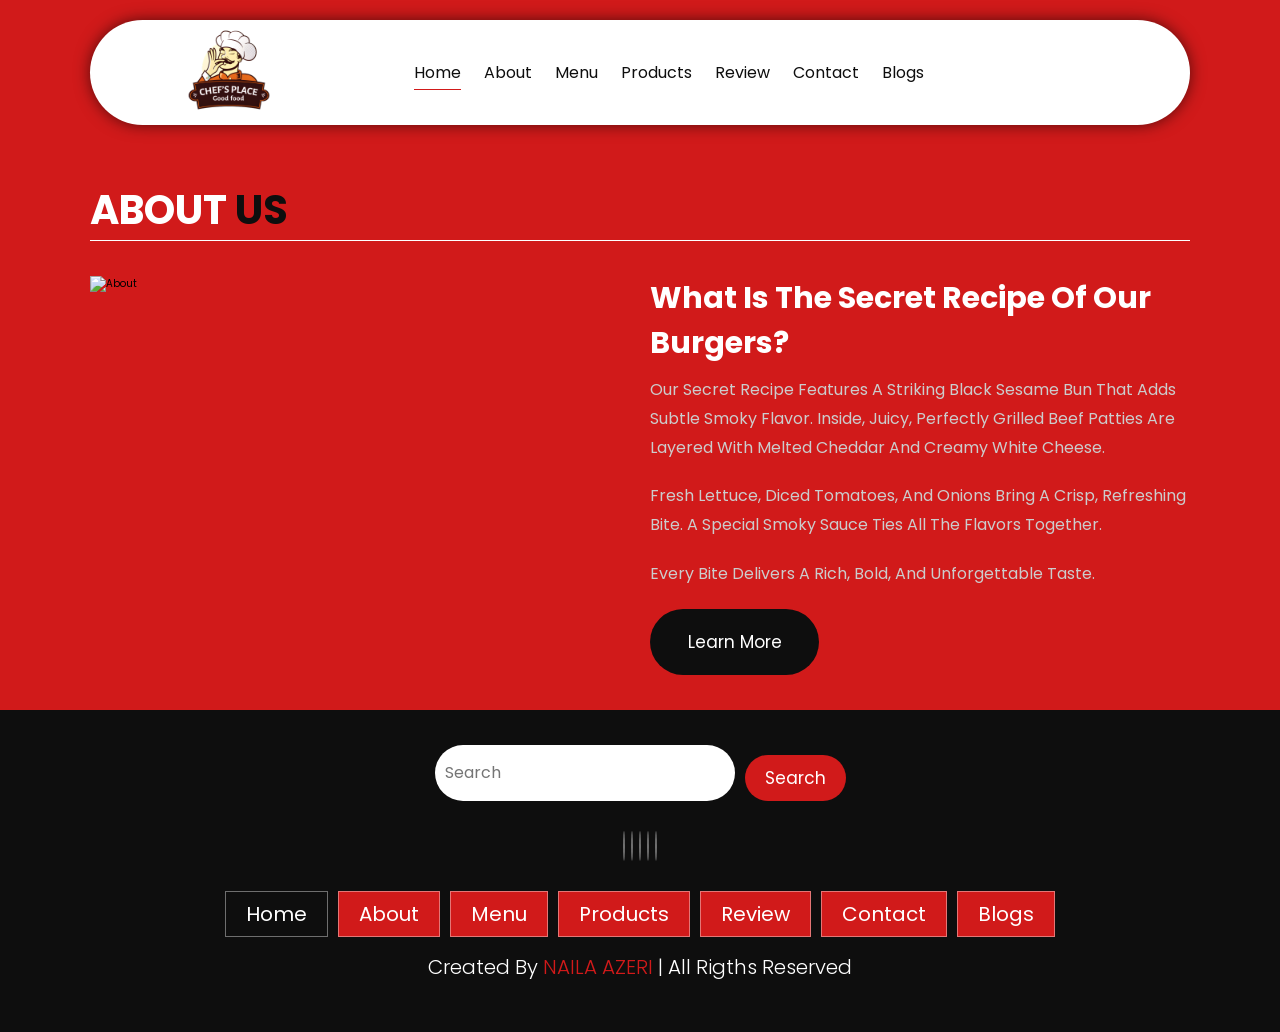
==== about.html @ 5fd45952 "Initial commit" ====
<!doctype html>
<html lang="en">
  <head>
    <meta charset="UTF-8" />
    <meta http-equiv="X-UA-Compatible" content="IE=edge" />
    <meta name="viewport" content="width=device-width, initial-scale=1.0" />
    <link
      rel="stylesheet"
      href="https://cdnjs.cloudflare.com/ajax/libs/font-awesome/7.0.1/css/all.min.css"
      integrity="sha512-2SwdPD6INVrV/lHTZbO2nodKhrnDdJK9/kg2XD1r9uGqPo1cUbujc+IYdlYdEErWNu69gVcYgdxlmVmzTWnetw=="
      crossorigin="anonymous"
      referrerpolicy="no-referrer"
    />
    <title>About</title>
    <link rel="stylesheet" href="styles/style.css" />
  </head>
  <body>
 
    <header class="header">
      <a href="#" class="logo">
        <img src="imagine/logo.png" alt="logo" />
      </a>
      <nav class="navbar">
        <a href="index.html" class="active">Home</a>
        <a href="about.html">About</a>
        <a href="menu.html">Menu</a>
        <a href="products.html">Products</a>
        <a href="review.html">Review</a>
        <a href="contact.html">Contact</a>
        <a href="blogs.html">Blogs</a>
      </nav>

      <div class="buttons">
        <button id="search-btn">
          <i class="fas fa-search"></i>
        </button>
        <button id="cart-btn">
          <i class="fas fa-shopping-cart"></i>
        </button>
        <button id="menu-btn">
          <i class="fas fa-bars"></i>
        </button>
      </div>

      <div class="search-form">
        <input
          type="text"
          class="search-input"
          id="search-box"
          placeholder="search here"
        />
        <i class="fas fa-search"></i>
      </div>
        
      <div class="cart-items-container">
        <div class="cart-item">
          <i class="fas fa-times"></i>
          <img src="images/menu-1.png" alt="menu">
          <div class="content">
            <h3>cart item 01</h3>
            <div class="price">$15.99/-</div>
          </div>
        </div>
               <div class="cart-item">
          <i class="fas fa-times"></i>
          <img src="images/menu-2.png" alt="menu">
          <div class="content">
            <h3>cart item 02</h3>
            <div class="price">$15.99/-</div>
          </div>
        </div>
               <div class="cart-item">
          <i class="fas fa-times"></i>
          <img src="images/menu-3.png" alt="menu">
          <div class="content">
            <h3>cart item 03</h3>
            <div class="price">$15.99/-</div>
          </div>
        </div>
               <div class="cart-item">
          <i class="fas fa-times"></i>
          <img src="images/menu-4.png" alt="menu">
          <div class="content">
            <h3>cart item 04</h3>
            <div class="price">$15.99/-</div>
          </div>
        </div>
        <a href="#" class="btn">Checkout Now</a>
      </div>
    </header>

    <section class="about" id="about">
      <h1 class="heading">about <span>us</span></h1>
      <div class="row">
        <div class="image">
          <img src="imagine/about.jpg" alt="about" />
        </div>
        <div class="content">
          <h3>What Is The Secret Recipe Of Our Burgers?</h3>
          <p>
            Our secret recipe features a striking black sesame bun that adds subtle smoky flavor. 
            Inside, juicy, perfectly grilled beef patties are layered with melted cheddar and creamy white cheese.
          </p>
          <p>
           Fresh lettuce, diced tomatoes, and onions bring a crisp, refreshing bite. 
           A special smoky sauce ties all the flavors together.
          <p>
           Every bite delivers a rich, bold, and unforgettable taste.
          </p>
          <a href="#" class="btn">learn more</a>
        </div>
      </div>
    </section>

    <section class="footer">
      <div class="search">
        <input type="text" class="search-input" placeholder="Search" />
        <button class="btn btn-primary">search</button>
      </div>
      <div class="share">
        <a href="#" class="fab fa-facebook"></a>
        <a href="#" class="fab fa-twitter"></a>
        <a href="#" class="fab fa-instagram"></a>
        <a href="#" class="fab fa-linkedin"></a>
        <a href="#" class="fab fa-pinterest"></a>
      </div>

      <div class="links">
        <a href="#" class="active">Home</a>
        <a href="#">About</a>
        <a href="#">Menu</a>
        <a href="#">Products</a>
        <a href="#">Review</a>
        <a href="#">Contact</a>
        <a href="#">Blogs</a>
      </div>

      <div class="credit">
        created by <span>NAILA AZERI</span> | all rigths reserved
      </div>
    </section>

    <script src="js/script.js"></script>
  </body>
</html>
---- styles/style.css ----
@import url("https://fonts.googleapis.com/css2?family=Poppins:wght@100;300;400;500;600&display=swap");

:root {
  --main-color: #d11a1a;
  --black-color: #0e0e0e;
  --border: 0.1rem solid rgba(255, 255, 255, 0.4);
}
* {
  font-family: "Poppins", sans-serif;
  margin: 0;
  padding: 0;
  box-sizing: border-box;
  outline: none;
  border: none;
  text-decoration: none;
  text-transform: capitalize;
  transition: 0.2s ease;
}


/*! base html codes */
html {
  font-size: 62.5%;
  overflow-x: hidden;
  scroll-padding-top: 9rem;
  scroll-behavior: smooth;
}

html::-webkit-scrollbar {
  width: 0.8rem;
  background-color: white;
}

html::-webkit-scrollbar-track {
  background-color: transparent;
}
html::-webkit-scrollbar-thumb {
  border-radius: 3rem;
  background-color: var(--black-color);
}

body {
     background-color: var(--main-color); 
}
section {
  padding: 3.5rem 7%;
}

a {
  color: var(--black-color);
  text-decoration: none;
}

.btn {
  margin-top: 1rem;
  display: inline-block;
  padding: 2rem 3.75rem;
  border-radius: 30rem;
  font-size: 1.7rem;
  color: #fff;
  background-color: var(--black-color);
  cursor: pointer;
}
.btn:hover {
  opacity: 0.9;
}
.heading {
  color: #fff;
  text-transform: uppercase;
  font-size: 4rem;
  margin-bottom: 3.5rem;
  border-bottom: 0.1rem solid #fff;
}
.heading span {
  color: var(--black-color);
  text-transform: uppercase;
}
.search-input {
  font-size: 1.6rem;
  color: var(--black-color);
  padding: 1rem;
  text-transform: none;
  border-radius: 3rem;
}
/*! header start */
.header .search-form {
  position: absolute;
  top: 115%;
  right: 7%;
  background-color: #fff;
  width: 50rem;
  height: 5rem;
  display: flex;
  align-items: center;
  border-radius: 3rem;
  box-shadow: 0px 0px 25px 2px rgb(0 0 0 / 75%);
  transform: scaleY(0);
}
.header .search-form.active {
   transform: scaleY(1);
}
.header .search-form i{
  cursor: pointer;
  font-size: 2.2rem;
  margin-right: 1.5rem;
  color: var(--black-color);
}
.header .search-form input {
  width: 100%;
}
.header .logo img {
  height: 10rem;
}
.header {
  background-color: #fff;
  display: flex;
  align-items: center;
  justify-content: space-between;
  padding: 0 7%;
  margin: 2rem 7%;
  border-radius: 30rem;
  box-shadow: 0px 0px 17px -2px rgba(0, 0, 0, 0.75);
  position: sticky;
  top: 0;
  z-index: 1000;
}
.header .navbar a {
  margin: 0 1rem;
  font-size: 1.6rem;
  color: var(--black-color);
  border-bottom: 0.1rem solid transparent;
}

.header .navbar .active,
.header .navbar a:hover {
  border-color: var(--main-color);
  padding-bottom: 0.5rem;
}

.header .buttons button {
  cursor: pointer;
  font-size: 2.5rem;
  margin-left: 2rem;
  background-color: transparent;
}
.header .cart-items-container {
  position: absolute;
  top: 95%;
  height: calc(100vh - 9rem);
  width: 35rem;
  background-color: #fff;
  box-shadow: 0px 20px 14px 0px rgba(0 0 0 / 75%);
  right: -100%;
}
.header .cart-items-container.active {
  right: 3rem;
}
.header .cart-items-container .cart-item {
  position: relative;
  display: flex;
  align-items: center;
  gap: 1.5rem;
  padding: 1.5rem;
}
.header .cart-items-container .cart-item:hover{
  box-shadow: 0px 0px 10px 0px rgba(0, 0, 0, 0.75);
}
.header .cart-items-container .cart-item .fa-times {
position: absolute;
top: 1rem;
right: 1.5rem;
font-size: 2rem;
cursor: pointer;
color: var(--black-color);
}

.header .cart-items-container .cart-item img{
  height: 7rem;
}
.header .cart-items-container .cart-item .content h3 {
  font-size: 2rem;
  color: var(--black-color);
  padding-bottom: 0.5rem;
}
.header .cart-items-container .cart-item .content .price {
  font-size: 1.5rem;
  color: var(--black-color);
}
.header .cart-items-container .btn {
  width: 100%;
  text-align: center;
  border-radius: unset;
}
.header #menu-btn {
 display: none; 
}
/*! header end */

/*! home start */
.home {
  min-height: 100vh;
  background: url(../imagine/home.jpg) no-repeat;
  background-size: cover;
  background-position: center;
  margin-top: -14.5rem;
  display: flex;
  align-items: center;
}
.home .content {
  max-width: 60rem;
}
.home .content h3 {
  font-size: 6rem;
  color: #fff;
}
.home .content p {
  font-size: 2rem;
  font-weight: 300;
  line-height: 1.8;
  padding: 1rem 0;
  color: #ccc;
}
/*! home end */

/*! menu start */
.menu .box-container {
  display: grid;
  grid-template-columns: repeat(auto-fit, minmax(30rem, 1fr));
  gap: 1.5rem;
}
.menu .box-container .box {
  padding: 3rem;
  background-color: #fff;
  border-radius: 3rem;
  background-color: #fff;
  min-height: 60rem;
  display: flex;
  flex-direction: column;
  align-items: flex-start;
  justify-content: space-between;
}
.menu .box-container .box img {
  width: 100%;
  object-fit: cover;
}
.menu .box-container .box .menu-category {
  font-size: 1.2rem;
  text-transform: lowercase;
}
.menu .box-container .box h3 {
  font-size: 3rem;
  padding: 1rem 0;
}
.menu .box-container .box .price {
  font-size: 2.5rem;
  padding: 0.5rem 0;
}
.menu .box-container .box .price span {
  font-size: 1.5rem;
  text-decoration: line-through;
  font-weight: 300;
}
/*! menu end */


/*! products start */
.products .box-container {
  display: grid;
  grid-template-columns: repeat(auto-fit, minmax(30rem, 1fr));
  gap: 1.5rem;
}
.products .box-container .box {
  text-align: center;
  background-color: #fff;
  position: relative;
  border-radius: 3rem;
  height: 60rem;
  display: flex;
  flex-direction: column;
  justify-content: space-between;
  padding: 3rem;
}
.products .box-container .box .box-head {
  display: flex;
  flex-direction: column;
  align-items: flex-start;
  position: relative;
  z-index: 10;
}
.products .box-container .box .box-head .title {
  font-size: 1.4rem;
}
.products .box-container .box .box-head .name {
  font-size: 4rem;
  font-weight: bold;
  text-align: start;
  overflow-wrap: anywhere;
}
.products .box-container .dark-bg .box-head .name,
.products .box-container .dark-bg .box-head .title {
  color: #fff;
}
.products .box-container img {
  position: absolute;
  top: 50%;
  left: 50%;
  width: 100%;
  object-fit: cover;
  transform: translate(-50%, -50%);
  border-radius: 3rem;
}
.products .box-container .dark-bg img {
  top: 0;
  left: 0;
  width: 100%;
  height: 100%;
  transform: unset;
}
.products .box-container .box-bottom {
  display: flex;
  justify-content: space-between;
  align-items: center;
  position: relative;
  z-index: 10;
}

.products .box-container .box-bottom .info {
  display: flex;
  flex-direction: column;
  align-items: flex-start;
}
.products .box-container .box-bottom .info .price {
  font-size: 3rem;
}
.products .box-container .box-bottom .info .amount {
  font-size: 1.4rem;
}
.products .box-container .dark-bg .box-bottom .info .price,
.products .box-container .dark-bg .box-bottom .info .amount {
  color: #fff;
}
.products .box-container .box-bottom .product-btn a {
  display: flex;
  align-items: center;
  justify-content: center;
  border-radius: 50%;
  width: 6.5rem;
  height: 6.5rem;
  border: 0.2rem solid var(--main-color);
}
.products .box-container .box-bottom .product-btn a i {
  font-size: 1.6rem;
  color: var(--main-color);
}

/*! products end */

/*! about start */
.about .row {
  display: flex;
  flex-wrap: wrap;
  column-gap: 2rem;
}
.about .row .image {
  flex: 1 1 45rem;
}
.about .row img {
  width: 100%;
}
.about .row .content {
  flex: 1 1 45rem;
}
.about .row .content h3 {
  font-size: 3rem;
  color: #fff;
}
.about .row .content p {
  font-size: 1.6rem;
  color: #ccc;
  padding: 1rem 0;
  line-height: 1.8;
}
/*! about end */

/*! review start */
.review .box-container {
  display: grid;
  grid-template-columns: repeat(auto-fit, minmax(30rem, 1fr));
  gap: 1.5rem;
}
.review .box-container .box {
  border: var(--border);
  text-align: center;
  padding: 3rem 2rem;
  background-color: #fff;
  border-radius: 3rem;
}
.review .box-container .box p {
  font-size: 1.5rem;
  line-height: 1.8;
  padding: 2rem 0;
}
.review .box-container .box .user {
  height: 7rem;
  width: 7rem;
  border-radius: 50%;
  object-fit: cover;
}
.review .box-container .box h3 {
  padding: 1rem 0;
  font-size: 2rem;
  color: var(--main-color);
}
.review .box-container .box .stars i {
  font-size: 1.5rem;
  color: gold;
}
/*! review end */

/*! contact start */
.contact .row {
  display: flex;
  background-color: var(--black-color);
  flex-wrap: wrap;
  gap: 1rem;
}
.contact .row .map {
  flex: 1 1 45rem;
  width: 100%;
  object-fit: cover;
}
.contact .row form {
  flex: 1 1 45rem;
  padding: 5rem 2rem;
  text-align: center;
}
.contact .row form h3 {
  text-transform: uppercase;
  font-size: 3.5rem;
  color: #fff;
}
.contact .row form .inputBox {
  display: flex;
  align-items: center;
  margin: 2rem 0;
  border: var(--border);
}
.contact .row form .inputBox i {
  color: #fff;
  font-size: 2rem;
  padding-left: 2rem;
}
.contact .row form .inputBox input {
  width: 100%;
  padding: 2rem;
  font-size: 1.7rem;
  color: #fff;
  text-transform: none;
  background-color: transparent;
}
.contact .row form .btn {
  color: var(--main-color);
  background-color: #fff;
  font-weight: bold;
}
/*! contact end */

/*! blog start */
.blogs .box-container {
  display: grid;
  grid-template-columns: repeat(auto-fit, minmax(30rem, 1fr));
  gap: 1.5rem;
}
.blogs .box-container .box {
  background-color: #fff;
  border-radius: 3rem;
}
.blogs .box-container .box .image {
  overflow: hidden;
  width: 100%;
  border-top-left-radius: 3rem;
  border-top-right-radius: 3rem;
}
.blogs .box-container .box .image img {
  height: 100%;
  object-fit: cover;
  width: 100%;
}
.blogs .box-container .box:hover .image img {
  transform: scale(1.2);
}
.blogs .box-container .box .content {
  padding: 2rem;
}
.blogs .box-container .box .content .title {
  line-height: 1.5;
  font-size: 2.5rem;
}
.blogs .box-container .box .content span {
  display: block;
  padding-top: 1rem;
  font-size: 2rem;
}
.blogs .box-container .box .content p {
  font-size: 1.6rem;
  line-height: 1.8;
  color: #ccc;
  padding: 1rem 0;
}
/*! blog end */

/*! footer start */
.footer {
  background-color: var(--black-color);
  text-align: center;
}
.footer .search {
  display: flex;
  justify-content: center;
}
.footer .search .search-input {
  width: 30rem;
}
.footer .search .btn-primary {
  background-color: var(--main-color);
  padding: 1rem 2rem;
  margin-left: 1rem;
}
.footer .share {
  padding: 2rem 0;
}
.footer .share a {
  width: 5rem;
  height: 5rem;
  line-height: 5rem;
  color: #fff;
  font-size: 2rem;
  border: var(--border);
  border-radius: 50%;
  margin: 0.3rem;
}
.footer .share a:hover {
  background-color: var(--main-color);
}
.footer .links {
  display: flex;
  justify-content: center;
  flex-wrap: wrap;
  gap: 1rem;
}
.footer .links a {
  background-color: var(--main-color);
  padding: 0.7rem 2rem;
  color: #fff;
  font-size: 2rem;
  border: var(--border);
}
.footer .links a:hover {
  background-color: var(--black-color);
  opacity: 0.7;
}
.footer .links a.active {
  background-color: var(--black-color);
}
.footer .credit {
  font-size: 2rem;
  color: #fff;
  font-weight: 300;
  padding: 1.5rem;
}
.footer .credit span {
  color: var(--main-color);
}
/*! footer end */

/*! responsive start */
@media (max-width: 991px) {
  html {
    font-size: 55%;
  }
  .header {
    padding: 1.5rem 2rem;
  }
  .header .logo img {
    height: 7rem;
  }
  section {
    padding: 2rem;
  }
  .products .box-container .box .box-head .name {
    font-size: 3.4rem;
  }
}
@media (max-width: 768px) {
.header #menu-btn {
  display: inline-block;
}
   .header .navbar {
    position: absolute;
    top: 95%;
    background-color: #fff;
    height: calc(100vh - 9rem);
    width: 30rem;
    box-shadow: 0px 20px 14px 0px rgb(0 0 0 / 75%);
    right: -100%;
  }

  .header .navbar.active {
    right: 3rem;
  }

  .header .navbar a {
    color: var(--black-color);
    display: block;
    margin: 1.5rem;
    padding: 0.5rem;
    font-size: 2rem;
  }
}

@media (max-width: 576px) {
  html{font-size: 50%;
}

}
/*! responsive end */
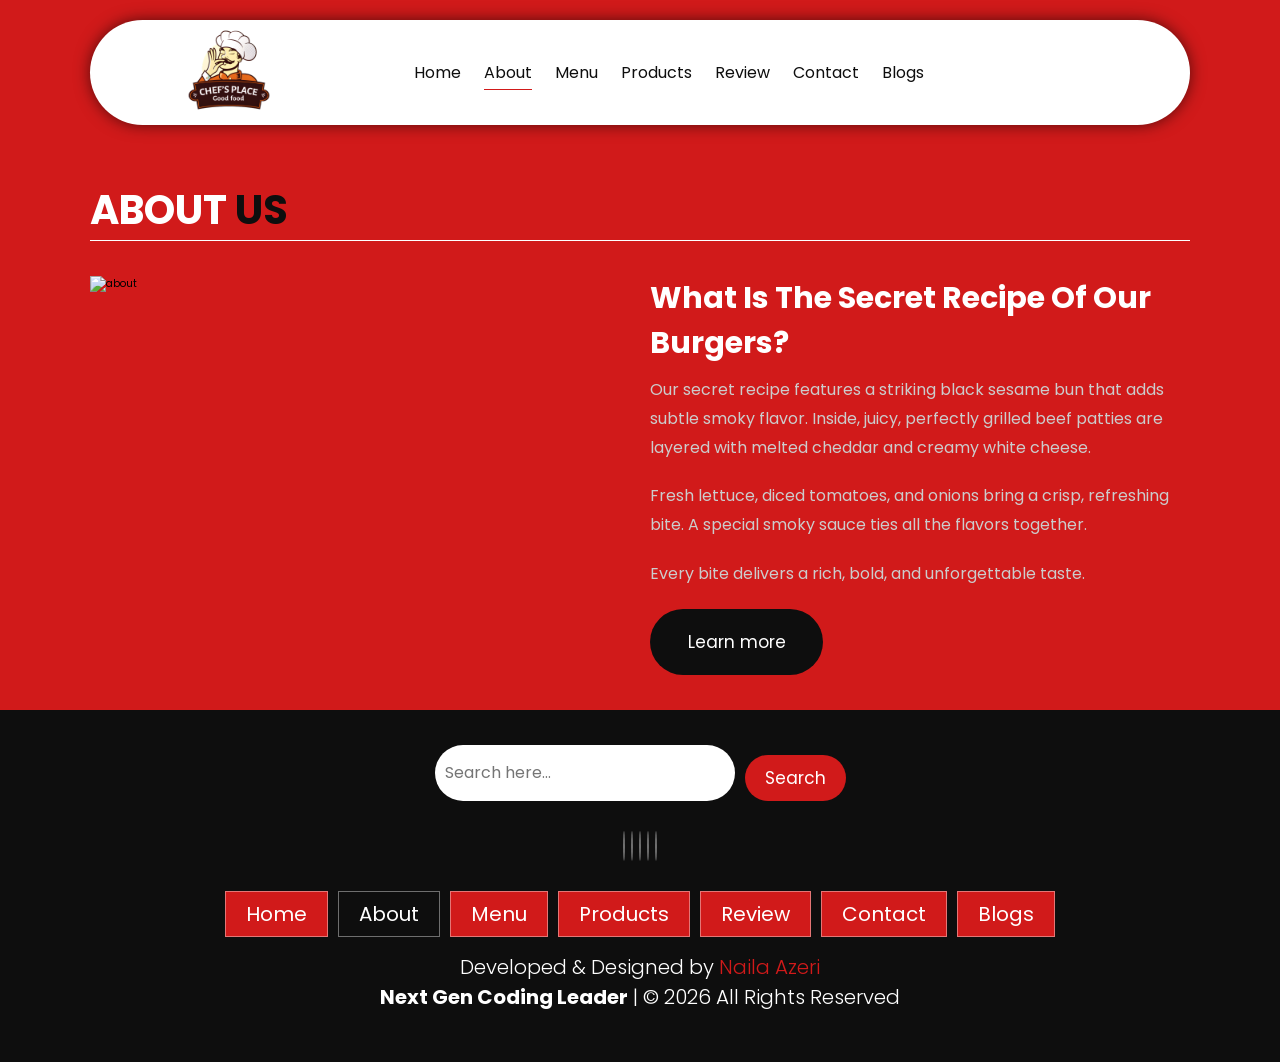
==== commit eddbd244: "Fix images folder and update files" ====
--- a/about.html
+++ b/about.html
@@ -4,6 +4,8 @@
     <meta charset="UTF-8" />
     <meta http-equiv="X-UA-Compatible" content="IE=edge" />
     <meta name="viewport" content="width=device-width, initial-scale=1.0" />
+    <meta name="description" content="Learn more about Hungry House. Discover our story, passion for fresh ingredients, and the secret behind our delicious burgers and pizzas." />
+<meta name="author" content="Naila Azeri" />
     <link
       rel="stylesheet"
       href="https://cdnjs.cloudflare.com/ajax/libs/font-awesome/7.0.1/css/all.min.css"
@@ -11,18 +13,18 @@
       crossorigin="anonymous"
       referrerpolicy="no-referrer"
     />
-    <title>About</title>
+   <title>About | Hungry House - Pizza & Burger Restaurant</title>
     <link rel="stylesheet" href="styles/style.css" />
   </head>
   <body>
  
     <header class="header">
-      <a href="#" class="logo">
-        <img src="imagine/logo.png" alt="logo" />
+      <a href="index.html" class="logo">
+        <img src="images/logo.png" alt="logo" />
       </a>
       <nav class="navbar">
-        <a href="index.html" class="active">Home</a>
-        <a href="about.html">About</a>
+        <a href="index.html">Home</a>
+        <a href="about.html" class="active">About</a>
         <a href="menu.html">Menu</a>
         <a href="products.html">Products</a>
         <a href="review.html">Review</a>
@@ -47,7 +49,7 @@
           type="text"
           class="search-input"
           id="search-box"
-          placeholder="search here"
+          placeholder="Search here"
         />
         <i class="fas fa-search"></i>
       </div>
@@ -55,7 +57,7 @@
       <div class="cart-items-container">
         <div class="cart-item">
           <i class="fas fa-times"></i>
-          <img src="images/menu-1.png" alt="menu">
+          <img src="images/menu-1.png" alt="Mini pizza set">
           <div class="content">
             <h3>cart item 01</h3>
             <div class="price">$15.99/-</div>
@@ -63,7 +65,7 @@
         </div>
                <div class="cart-item">
           <i class="fas fa-times"></i>
-          <img src="images/menu-2.png" alt="menu">
+          <img src="images/menu-2.png" alt="Mini burger set">
           <div class="content">
             <h3>cart item 02</h3>
             <div class="price">$15.99/-</div>
@@ -71,7 +73,7 @@
         </div>
                <div class="cart-item">
           <i class="fas fa-times"></i>
-          <img src="images/menu-3.png" alt="menu">
+          <img src="images/menu-3.png" alt="Mixed pizza set">
           <div class="content">
             <h3>cart item 03</h3>
             <div class="price">$15.99/-</div>
@@ -79,7 +81,7 @@
         </div>
                <div class="cart-item">
           <i class="fas fa-times"></i>
-          <img src="images/menu-4.png" alt="menu">
+          <img src="images/menu-4.png" alt="Meatball burger">
           <div class="content">
             <h3>cart item 04</h3>
             <div class="price">$15.99/-</div>
@@ -93,7 +95,7 @@
       <h1 class="heading">about <span>us</span></h1>
       <div class="row">
         <div class="image">
-          <img src="imagine/about.jpg" alt="about" />
+          <img src="images/about.jpg" alt="about" />
         </div>
         <div class="content">
           <h3>What Is The Secret Recipe Of Our Burgers?</h3>
@@ -104,18 +106,19 @@
           <p>
            Fresh lettuce, diced tomatoes, and onions bring a crisp, refreshing bite. 
            A special smoky sauce ties all the flavors together.
+          </p>
           <p>
            Every bite delivers a rich, bold, and unforgettable taste.
           </p>
-          <a href="#" class="btn">learn more</a>
+          <a href="contact.html" class="btn">Learn more</a>
         </div>
       </div>
     </section>
 
     <section class="footer">
       <div class="search">
-        <input type="text" class="search-input" placeholder="Search" />
-        <button class="btn btn-primary">search</button>
+        <input type="text" class="search-input" placeholder="Search here..." />
+        <button class="btn btn-primary">Search </button>
       </div>
       <div class="share">
         <a href="#" class="fab fa-facebook"></a>
@@ -126,20 +129,23 @@
       </div>
 
       <div class="links">
-        <a href="#" class="active">Home</a>
-        <a href="#">About</a>
-        <a href="#">Menu</a>
-        <a href="#">Products</a>
-        <a href="#">Review</a>
-        <a href="#">Contact</a>
-        <a href="#">Blogs</a>
+        <a href="index.html">Home</a>
+        <a href="about.html" class="active">About</a>
+        <a href="menu.html">Menu</a>
+        <a href="products.html">Products</a>
+        <a href="review.html">Review</a>
+        <a href="contact.html">Contact</a>
+        <a href="blogs.html">Blogs</a>
       </div>
 
-      <div class="credit">
-        created by <span>NAILA AZERI</span> | all rigths reserved
-      </div>
+      
+ <div class="credit">
+  Developed & Designed by <span>Naila Azeri</span><br>
+  <strong>Next Gen Coding Leader</strong> | © 2026 All Rights Reserved
+</div>
+     
     </section>
 
-    <script src="js/script.js"></script>
+     <script defer src="js/script.js"></script>
   </body>
 </html>
--- a/styles/style.css
+++ b/styles/style.css
@@ -13,8 +13,7 @@
   outline: none;
   border: none;
   text-decoration: none;
-  text-transform: capitalize;
-  transition: 0.2s ease;
+ 
 }
 
 
@@ -199,7 +198,7 @@
 /*! home start */
 .home {
   min-height: 100vh;
-  background: url(../imagine/home.jpg) no-repeat;
+  background: url(../images/home.jpg) no-repeat;
   background-size: cover;
   background-position: center;
   margin-top: -14.5rem;
@@ -232,7 +231,6 @@
   padding: 3rem;
   background-color: #fff;
   border-radius: 3rem;
-  background-color: #fff;
   min-height: 60rem;
   display: flex;
   flex-direction: column;
@@ -474,21 +472,31 @@
 .blogs .box-container .box {
   background-color: #fff;
   border-radius: 3rem;
+  transition: 0.3s ease;
 }
 .blogs .box-container .box .image {
   overflow: hidden;
   width: 100%;
+  height: 25rem;
   border-top-left-radius: 3rem;
   border-top-right-radius: 3rem;
+  
 }
 .blogs .box-container .box .image img {
+  width: 100%;
   height: 100%;
   object-fit: cover;
-  width: 100%;
+  display: block;
+  transition: 0.3s ease;
 }
 .blogs .box-container .box:hover .image img {
-  transform: scale(1.2);
-}
+  transform: scale(1.1);
+}
+.blogs .box-container .box:hover {
+  transform: translateY(-10px);
+  box-shadow: 0 10px 25px rgba(0,0,0,0.2);
+}
+
 .blogs .box-container .box .content {
   padding: 2rem;
 }
@@ -506,6 +514,9 @@
   line-height: 1.8;
   color: #ccc;
   padding: 1rem 0;
+}
+.blogs .box-container .box .content .title:hover {
+  color: var(--main-color);
 }
 /*! blog end */
 
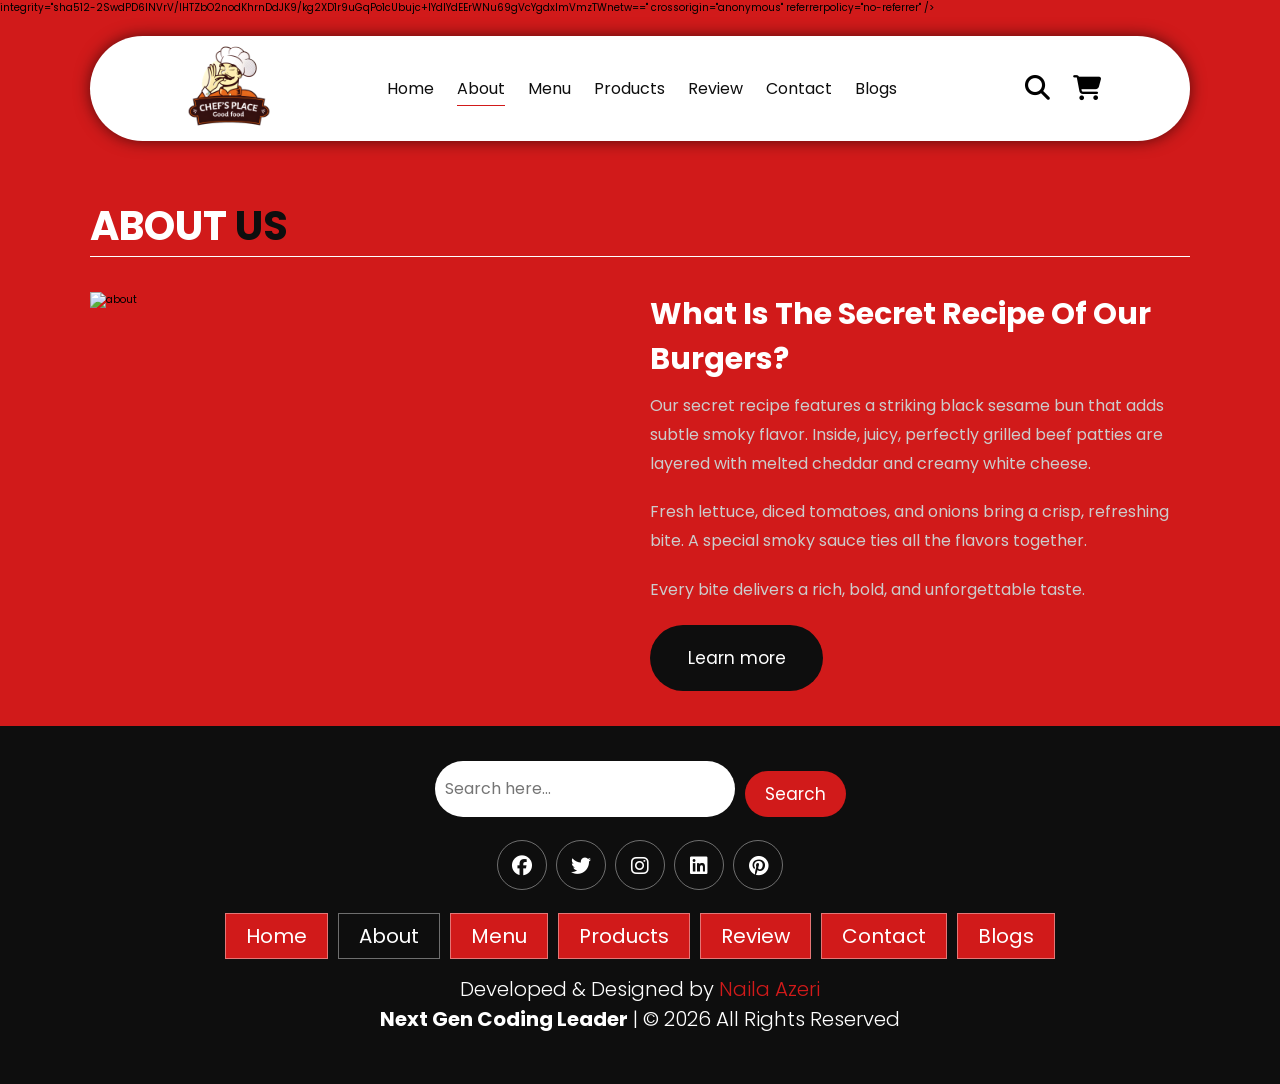
==== commit c3c15baa: "Update about.html" ====
--- a/about.html
+++ b/about.html
@@ -6,9 +6,9 @@
     <meta name="viewport" content="width=device-width, initial-scale=1.0" />
     <meta name="description" content="Learn more about Hungry House. Discover our story, passion for fresh ingredients, and the secret behind our delicious burgers and pizzas." />
 <meta name="author" content="Naila Azeri" />
-    <link
-      rel="stylesheet"
-      href="https://cdnjs.cloudflare.com/ajax/libs/font-awesome/7.0.1/css/all.min.css"
+    <link rel="stylesheet"
+href="https://cdnjs.cloudflare.com/ajax/libs/font-awesome/6.5.2/css/all.min.css"
+/>
       integrity="sha512-2SwdPD6INVrV/lHTZbO2nodKhrnDdJK9/kg2XD1r9uGqPo1cUbujc+IYdlYdEErWNu69gVcYgdxlmVmzTWnetw=="
       crossorigin="anonymous"
       referrerpolicy="no-referrer"
@@ -87,7 +87,7 @@
             <div class="price">$15.99/-</div>
           </div>
         </div>
-        <a href="#" class="btn">Checkout Now</a>
+       <a href="menu.html" class="btn">Checkout Now</a>
       </div>
     </header>
 
@@ -121,7 +121,7 @@
         <button class="btn btn-primary">Search </button>
       </div>
       <div class="share">
-        <a href="#" class="fab fa-facebook"></a>
+       <a href="https://facebook.com" class="fab fa-facebook"></a>
         <a href="#" class="fab fa-twitter"></a>
         <a href="#" class="fab fa-instagram"></a>
         <a href="#" class="fab fa-linkedin"></a>
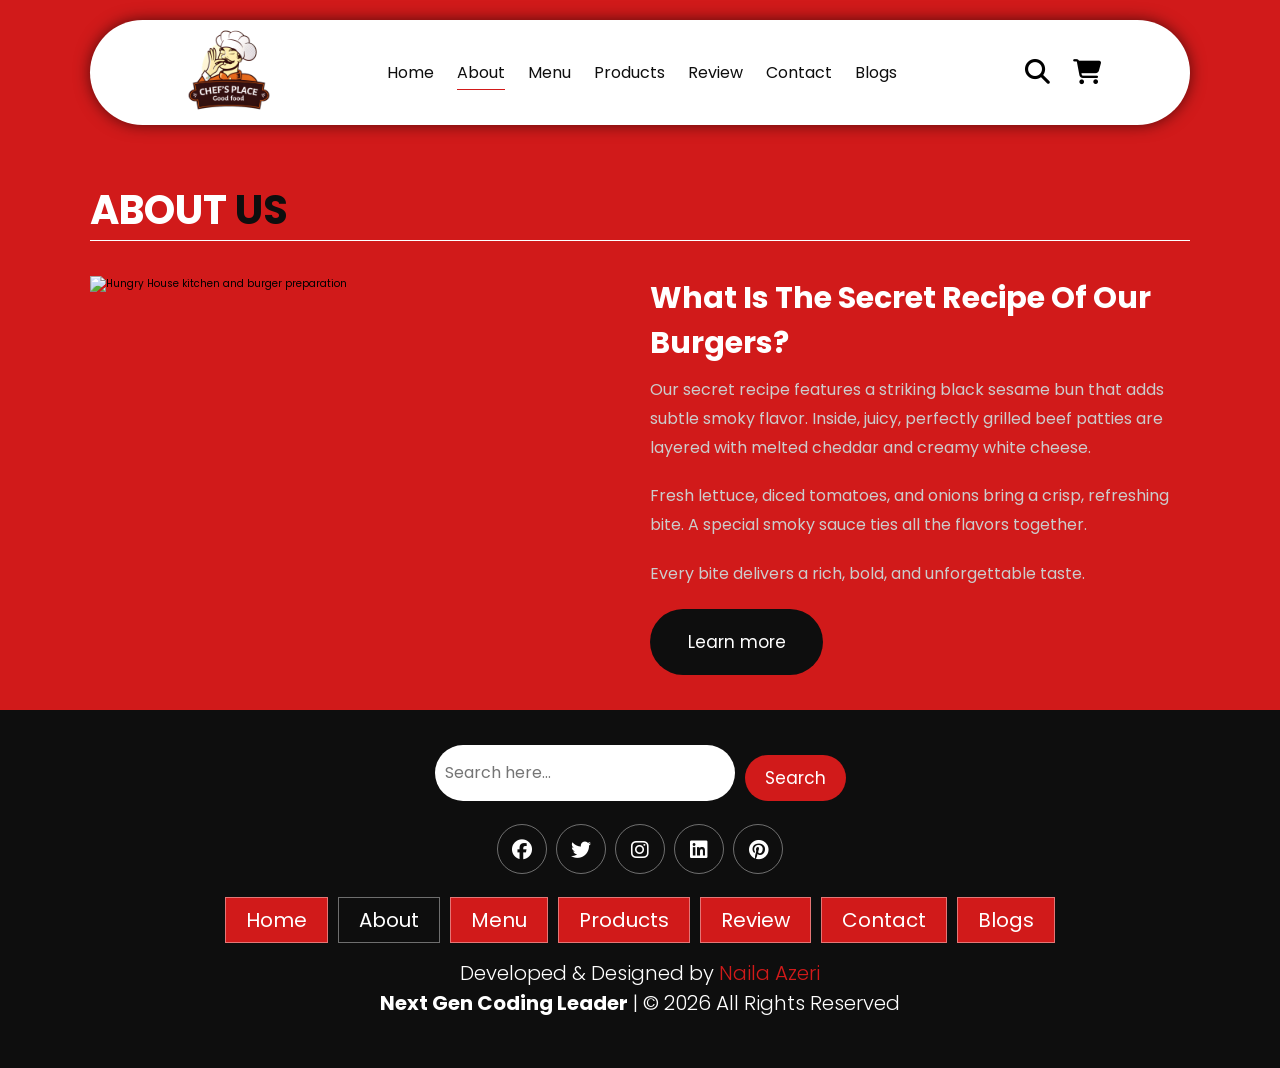
==== commit cc7c4659: "Update about.html" ====
--- a/about.html
+++ b/about.html
@@ -1,4 +1,8 @@
-<!doctype html>
+
+    
+      
+      
+ <!DOCTYPE html>
 <html lang="en">
   <head>
     <meta charset="UTF-8" />
@@ -6,22 +10,21 @@
     <meta name="viewport" content="width=device-width, initial-scale=1.0" />
     <meta name="description" content="Learn more about Hungry House. Discover our story, passion for fresh ingredients, and the secret behind our delicious burgers and pizzas." />
 <meta name="author" content="Naila Azeri" />
-    <link rel="stylesheet"
+   <link 
+rel="stylesheet"
 href="https://cdnjs.cloudflare.com/ajax/libs/font-awesome/6.5.2/css/all.min.css"
+crossorigin="anonymous"
+referrerpolicy="no-referrer"
 />
-      integrity="sha512-2SwdPD6INVrV/lHTZbO2nodKhrnDdJK9/kg2XD1r9uGqPo1cUbujc+IYdlYdEErWNu69gVcYgdxlmVmzTWnetw=="
-      crossorigin="anonymous"
-      referrerpolicy="no-referrer"
-    />
    <title>About | Hungry House - Pizza & Burger Restaurant</title>
     <link rel="stylesheet" href="styles/style.css" />
   </head>
   <body>
  
     <header class="header">
-      <a href="index.html" class="logo">
-        <img src="images/logo.png" alt="logo" />
-      </a>
+  <a href="index.html" class="logo">
+    <img src="images/logo.png" alt="Hungry House logo" />
+  </a>
       <nav class="navbar">
         <a href="index.html">Home</a>
         <a href="about.html" class="active">About</a>
@@ -33,16 +36,16 @@
       </nav>
 
       <div class="buttons">
-        <button id="search-btn">
-          <i class="fas fa-search"></i>
-        </button>
-        <button id="cart-btn">
-          <i class="fas fa-shopping-cart"></i>
-        </button>
-        <button id="menu-btn">
-          <i class="fas fa-bars"></i>
-        </button>
-      </div>
+  <button id="search-btn" aria-label="Search">
+    <i class="fas fa-search"></i>
+  </button>
+  <button id="cart-btn" aria-label="Cart">
+    <i class="fas fa-shopping-cart"></i>
+  </button>
+  <button id="menu-btn" aria-label="Menu">
+    <i class="fas fa-bars"></i>
+  </button>
+</div>
 
       <div class="search-form">
         <input
@@ -87,7 +90,7 @@
             <div class="price">$15.99/-</div>
           </div>
         </div>
-       <a href="menu.html" class="btn">Checkout Now</a>
+        <a href="#" class="btn">Checkout Now</a>
       </div>
     </header>
 
@@ -95,8 +98,10 @@
       <h1 class="heading">about <span>us</span></h1>
       <div class="row">
         <div class="image">
-          <img src="images/about.jpg" alt="about" />
-        </div>
+  
+<img src="images/about.jpg" alt="Hungry House kitchen and burger preparation" />
+</div>
+        
         <div class="content">
           <h3>What Is The Secret Recipe Of Our Burgers?</h3>
           <p>
@@ -121,7 +126,7 @@
         <button class="btn btn-primary">Search </button>
       </div>
       <div class="share">
-       <a href="https://facebook.com" class="fab fa-facebook"></a>
+        <a href="#" class="fab fa-facebook"></a>
         <a href="#" class="fab fa-twitter"></a>
         <a href="#" class="fab fa-instagram"></a>
         <a href="#" class="fab fa-linkedin"></a>
